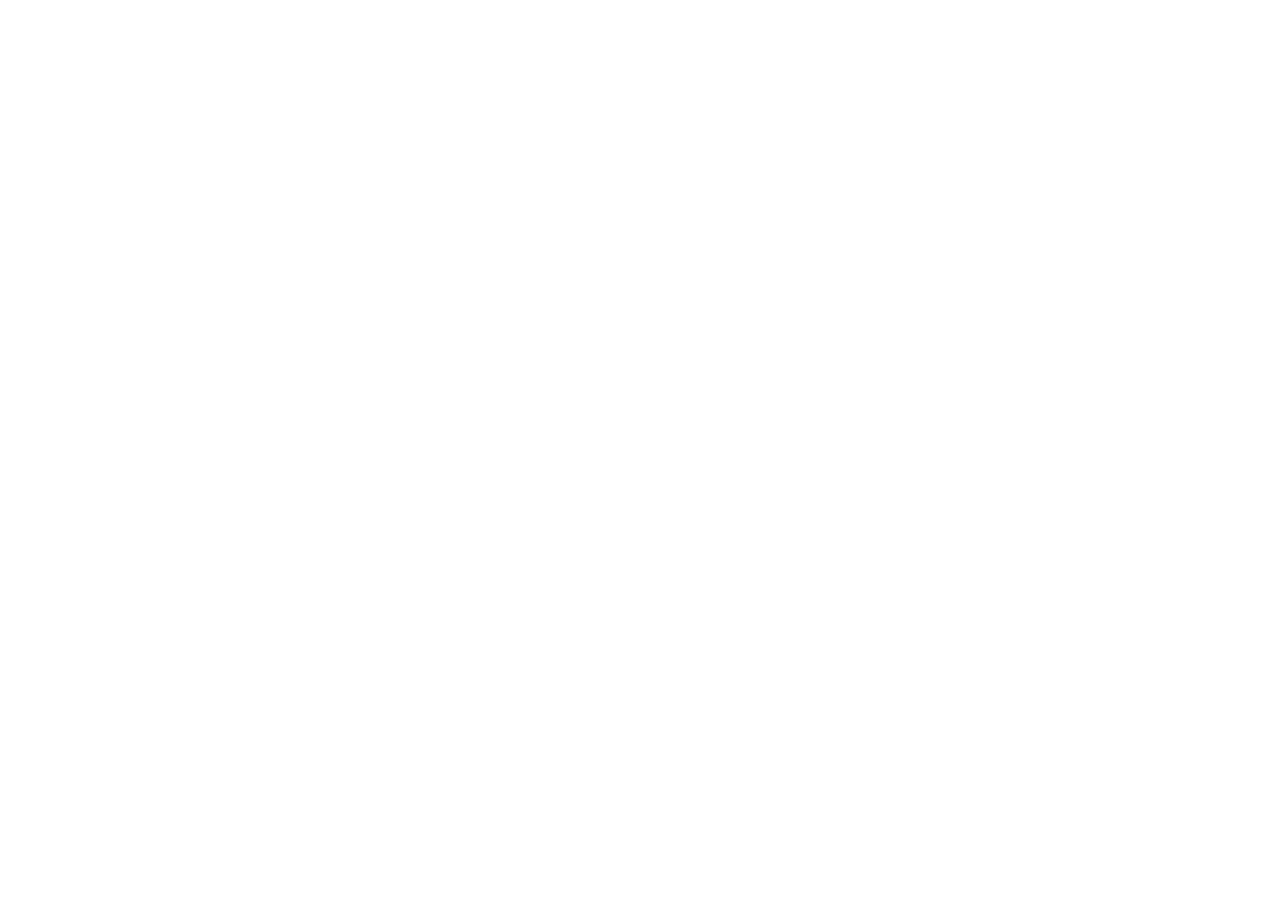
==== login.html @ 45074d13 "init project" ====
<!DOCTYPE html>
<html lang="en">
<head>
    <meta charset="UTF-8">
    <meta http-equiv="X-UA-Compatible" content="IE=edge">
    <meta name="viewport" content="width=device-width, initial-scale=1.0">
    <title>Document</title>
</head>
<body>
    
</body>
</html>
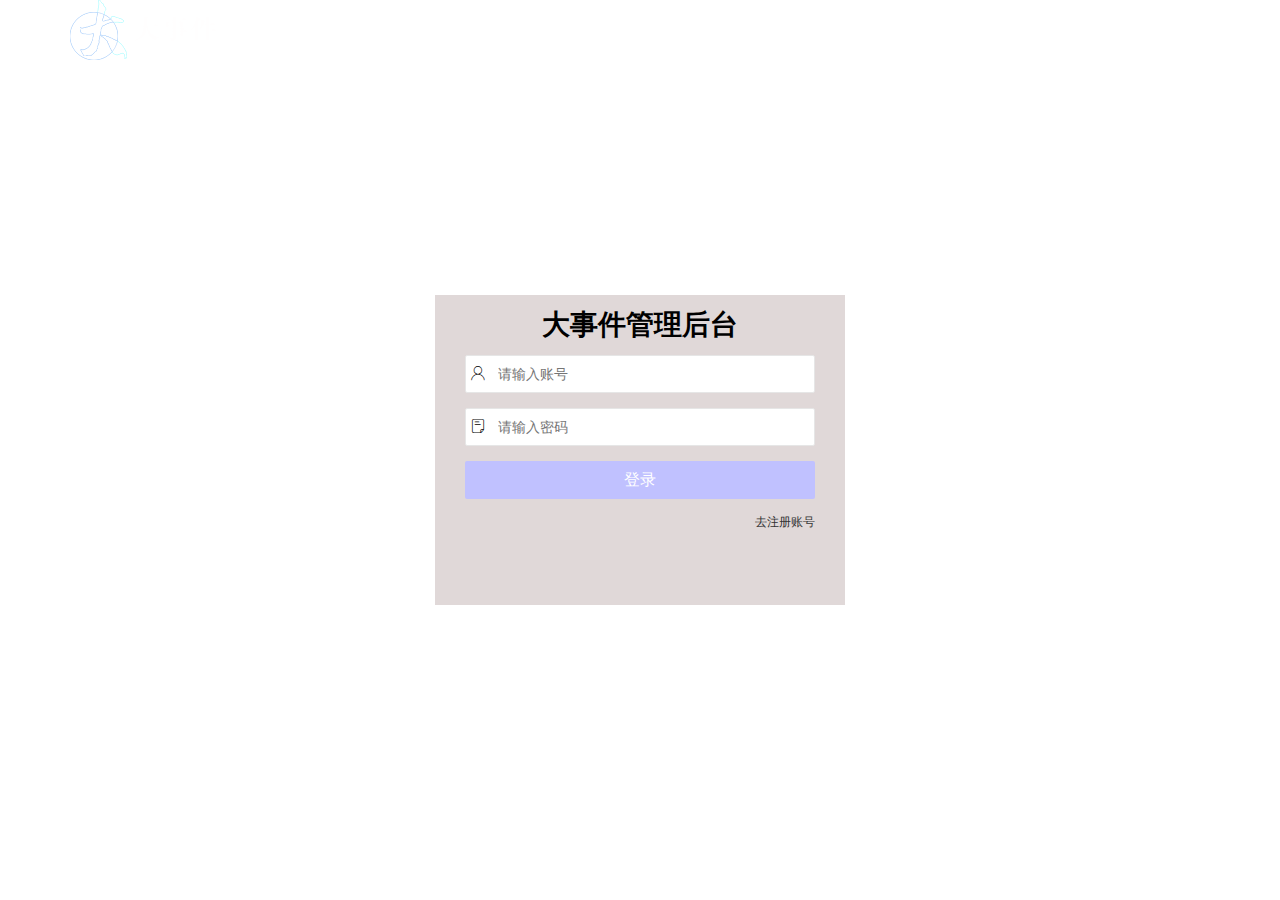
==== commit ed2428d7: "完成了登录和注册功能的开发" ====
--- a/login.html
+++ b/login.html
@@ -1,12 +1,93 @@
 <!DOCTYPE html>
 <html lang="en">
+
 <head>
     <meta charset="UTF-8">
     <meta http-equiv="X-UA-Compatible" content="IE=edge">
     <meta name="viewport" content="width=device-width, initial-scale=1.0">
-    <title>Document</title>
+    <title>登录页面</title>
+    <link rel="stylesheet" href="./assets/lib/layui/css/layui.css">
+    <link rel="stylesheet" href="./assets/css/login.css">
+    <link rel="stylesheet" href="./assets/fonts/iconfont.css">
 </head>
+
 <body>
-    
+    <!-- logo头部 -->
+    <div class="main">
+        <img src="./assets/images/logo.png" alt="">
+    </div>
+
+    <!-- 登录注册页面 -->
+    <div class="loginAndreg">
+        <div>
+            <h1 class="text_box">大事件管理后台</h1>
+        </div>
+        <!-- 登录的div -->
+        <div class="login_box">
+            <form class="layui-form" id="form_login">
+                <!-- 账号 -->
+                <div class="layui-form-item">
+                    
+                    <span class="iconfont icon-user"></span>
+                    <input type="text" name="username" lay-verify="required" autocomplete="off" placeholder="请输入账号"
+                        class="layui-input">
+                </div>
+                <!-- 密码 -->
+                <div class="layui-form-item">
+                    <span class="iconfont icon-16"></span>
+                    <input type="password" name="password" lay-verify="required|pwd" autocomplete="off" placeholder="请输入密码"
+                        class="layui-input">
+                </div>
+                <!-- 登录按钮 -->
+                <div class="layui-form-item">
+                    <button type="submit" class="layui-btn layui-btn-fluid" lay-submit="" lay-filter="demo1">登录</button>
+                </div>
+
+                <div class="layui-form-item links">
+                    <a href="#" id="link_reg">去注册账号</a>
+                </div>
+            </form>
+            
+        </div>
+        <!-- 注册的div -->
+        <div class="reg_box">
+            <form class="layui-form" id="form_reg">
+                <!-- 账号 -->
+                <div class="layui-form-item">
+                    <span class="iconfont icon-user"></span>
+                    <input type="text" name="username" lay-verify="required" autocomplete="off" placeholder="请输入账号"
+                        class="layui-input">
+                </div>
+                <!-- 密码 -->
+                <div class="layui-form-item">
+                    <span class="iconfont icon-16"></span>
+                    <input type="password" name="password" id="password" lay-verify="required|pwd" autocomplete="off" placeholder="请输入密码"
+                        class="layui-input">
+                        
+                </div>
+                <!-- 再次输入密码 -->
+                <div class="layui-form-item">
+                    <span class="iconfont icon-16"></span>
+                    <input type="password" name="repassword" lay-verify="required|pwd|repwd" autocomplete="off" placeholder="再次输入密码"
+                        class="layui-input">
+                </div>
+                <!-- 登录按钮 -->
+                <div class="layui-form-item">
+                    <button type="submit" class="layui-btn layui-btn-fluid" lay-submit="" lay-filter="demo1">注册账号</button>
+                </div>
+
+                <div class="layui-form-item links">
+                    <a href="#" id="link_login">去登录</a>
+                </div>
+            </form>
+            
+        </div>
+    </div>
+    <script src="./assets/lib/layui/layui.all.js"></script>
+    <script src="./assets/lib/jquery.js"></script>
+    <!-- 自己封装的baseAPI.js -->
+     <script src="./assets/js/baseAPI.js"></script>
+    <script src="./assets/js/login.js"></script>
 </body>
+
 </html>--- a/assets/lib/layui/css/layui.css
+++ b/assets/lib/layui/css/layui.css
@@ -0,0 +1,2 @@
+/** layui-v2.5.5 MIT License By https://www.layui.com */
+ .layui-inline,img{display:inline-block;vertical-align:middle}h1,h2,h3,h4,h5,h6{font-weight:400}.layui-edge,.layui-header,.layui-inline,.layui-main{position:relative}.layui-body,.layui-edge,.layui-elip{overflow:hidden}.layui-btn,.layui-edge,.layui-inline,img{vertical-align:middle}.layui-btn,.layui-disabled,.layui-icon,.layui-unselect{-moz-user-select:none;-webkit-user-select:none;-ms-user-select:none}.layui-elip,.layui-form-checkbox span,.layui-form-pane .layui-form-label{text-overflow:ellipsis;white-space:nowrap}.layui-breadcrumb,.layui-tree-btnGroup{visibility:hidden}blockquote,body,button,dd,div,dl,dt,form,h1,h2,h3,h4,h5,h6,input,li,ol,p,pre,td,textarea,th,ul{margin:0;padding:0;-webkit-tap-highlight-color:rgba(0,0,0,0)}a:active,a:hover{outline:0}img{border:none}li{list-style:none}table{border-collapse:collapse;border-spacing:0}h4,h5,h6{font-size:100%}button,input,optgroup,option,select,textarea{font-family:inherit;font-size:inherit;font-style:inherit;font-weight:inherit;outline:0}pre{white-space:pre-wrap;white-space:-moz-pre-wrap;white-space:-pre-wrap;white-space:-o-pre-wrap;word-wrap:break-word}body{line-height:24px;font:14px Helvetica Neue,Helvetica,PingFang SC,Tahoma,Arial,sans-serif}hr{height:1px;margin:10px 0;border:0;clear:both}a{color:#333;text-decoration:none}a:hover{color:#777}a cite{font-style:normal;*cursor:pointer}.layui-border-box,.layui-border-box *{box-sizing:border-box}.layui-box,.layui-box *{box-sizing:content-box}.layui-clear{clear:both;*zoom:1}.layui-clear:after{content:'\20';clear:both;*zoom:1;display:block;height:0}.layui-inline{*display:inline;*zoom:1}.layui-edge{display:inline-block;width:0;height:0;border-width:6px;border-style:dashed;border-color:transparent}.layui-edge-top{top:-4px;border-bottom-color:#999;border-bottom-style:solid}.layui-edge-right{border-left-color:#999;border-left-style:solid}.layui-edge-bottom{top:2px;border-top-color:#999;border-top-style:solid}.layui-edge-left{border-right-color:#999;border-right-style:solid}.layui-disabled,.layui-disabled:hover{color:#d2d2d2!important;cursor:not-allowed!important}.layui-circle{border-radius:100%}.layui-show{display:block!important}.layui-hide{display:none!important}@font-face{font-family:layui-icon;src:url(../font/iconfont.eot?v=250);src:url(../font/iconfont.eot?v=250#iefix) format('embedded-opentype'),url(../font/iconfont.woff2?v=250) format('woff2'),url(../font/iconfont.woff?v=250) format('woff'),url(../font/iconfont.ttf?v=250) format('truetype'),url(../font/iconfont.svg?v=250#layui-icon) format('svg')}.layui-icon{font-family:layui-icon!important;font-size:16px;font-style:normal;-webkit-font-smoothing:antialiased;-moz-osx-font-smoothing:grayscale}.layui-icon-reply-fill:before{content:"\e611"}.layui-icon-set-fill:before{content:"\e614"}.layui-icon-menu-fill:before{content:"\e60f"}.layui-icon-search:before{content:"\e615"}.layui-icon-share:before{content:"\e641"}.layui-icon-set-sm:before{content:"\e620"}.layui-icon-engine:before{content:"\e628"}.layui-icon-close:before{content:"\1006"}.layui-icon-close-fill:before{content:"\1007"}.layui-icon-chart-screen:before{content:"\e629"}.layui-icon-star:before{content:"\e600"}.layui-icon-circle-dot:before{content:"\e617"}.layui-icon-chat:before{content:"\e606"}.layui-icon-release:before{content:"\e609"}.layui-icon-list:before{content:"\e60a"}.layui-icon-chart:before{content:"\e62c"}.layui-icon-ok-circle:before{content:"\1005"}.layui-icon-layim-theme:before{content:"\e61b"}.layui-icon-table:before{content:"\e62d"}.layui-icon-right:before{content:"\e602"}.layui-icon-left:before{content:"\e603"}.layui-icon-cart-simple:before{content:"\e698"}.layui-icon-face-cry:before{content:"\e69c"}.layui-icon-face-smile:before{content:"\e6af"}.layui-icon-survey:before{content:"\e6b2"}.layui-icon-tree:before{content:"\e62e"}.layui-icon-upload-circle:before{content:"\e62f"}.layui-icon-add-circle:before{content:"\e61f"}.layui-icon-download-circle:before{content:"\e601"}.layui-icon-templeate-1:before{content:"\e630"}.layui-icon-util:before{content:"\e631"}.layui-icon-face-surprised:before{content:"\e664"}.layui-icon-edit:before{content:"\e642"}.layui-icon-speaker:before{content:"\e645"}.layui-icon-down:before{content:"\e61a"}.layui-icon-file:before{content:"\e621"}.layui-icon-layouts:before{content:"\e632"}.layui-icon-rate-half:before{content:"\e6c9"}.layui-icon-add-circle-fine:before{content:"\e608"}.layui-icon-prev-circle:before{content:"\e633"}.layui-icon-read:before{content:"\e705"}.layui-icon-404:before{content:"\e61c"}.layui-icon-carousel:before{content:"\e634"}.layui-icon-help:before{content:"\e607"}.layui-icon-code-circle:before{content:"\e635"}.layui-icon-water:before{content:"\e636"}.layui-icon-username:before{content:"\e66f"}.layui-icon-find-fill:before{content:"\e670"}.layui-icon-about:before{content:"\e60b"}.layui-icon-location:before{content:"\e715"}.layui-icon-up:before{content:"\e619"}.layui-icon-pause:before{content:"\e651"}.layui-icon-date:before{content:"\e637"}.layui-icon-layim-uploadfile:before{content:"\e61d"}.layui-icon-delete:before{content:"\e640"}.layui-icon-play:before{content:"\e652"}.layui-icon-top:before{content:"\e604"}.layui-icon-friends:before{content:"\e612"}.layui-icon-refresh-3:before{content:"\e9aa"}.layui-icon-ok:before{content:"\e605"}.layui-icon-layer:before{content:"\e638"}.layui-icon-face-smile-fine:before{content:"\e60c"}.layui-icon-dollar:before{content:"\e659"}.layui-icon-group:before{content:"\e613"}.layui-icon-layim-download:before{content:"\e61e"}.layui-icon-picture-fine:before{content:"\e60d"}.layui-icon-link:before{content:"\e64c"}.layui-icon-diamond:before{content:"\e735"}.layui-icon-log:before{content:"\e60e"}.layui-icon-rate-solid:before{content:"\e67a"}.layui-icon-fonts-del:before{content:"\e64f"}.layui-icon-unlink:before{content:"\e64d"}.layui-icon-fonts-clear:before{content:"\e639"}.layui-icon-triangle-r:before{content:"\e623"}.layui-icon-circle:before{content:"\e63f"}.layui-icon-radio:before{content:"\e643"}.layui-icon-align-center:before{content:"\e647"}.layui-icon-align-right:before{content:"\e648"}.layui-icon-align-left:before{content:"\e649"}.layui-icon-loading-1:before{content:"\e63e"}.layui-icon-return:before{content:"\e65c"}.layui-icon-fonts-strong:before{content:"\e62b"}.layui-icon-upload:before{content:"\e67c"}.layui-icon-dialogue:before{content:"\e63a"}.layui-icon-video:before{content:"\e6ed"}.layui-icon-headset:before{content:"\e6fc"}.layui-icon-cellphone-fine:before{content:"\e63b"}.layui-icon-add-1:before{content:"\e654"}.layui-icon-face-smile-b:before{content:"\e650"}.layui-icon-fonts-html:before{content:"\e64b"}.layui-icon-form:before{content:"\e63c"}.layui-icon-cart:before{content:"\e657"}.layui-icon-camera-fill:before{content:"\e65d"}.layui-icon-tabs:before{content:"\e62a"}.layui-icon-fonts-code:before{content:"\e64e"}.layui-icon-fire:before{content:"\e756"}.layui-icon-set:before{content:"\e716"}.layui-icon-fonts-u:before{content:"\e646"}.layui-icon-triangle-d:before{content:"\e625"}.layui-icon-tips:before{content:"\e702"}.layui-icon-picture:before{content:"\e64a"}.layui-icon-more-vertical:before{content:"\e671"}.layui-icon-flag:before{content:"\e66c"}.layui-icon-loading:before{content:"\e63d"}.layui-icon-fonts-i:before{content:"\e644"}.layui-icon-refresh-1:before{content:"\e666"}.layui-icon-rmb:before{content:"\e65e"}.layui-icon-home:before{content:"\e68e"}.layui-icon-user:before{content:"\e770"}.layui-icon-notice:before{content:"\e667"}.layui-icon-login-weibo:before{content:"\e675"}.layui-icon-voice:before{content:"\e688"}.layui-icon-upload-drag:before{content:"\e681"}.layui-icon-login-qq:before{content:"\e676"}.layui-icon-snowflake:before{content:"\e6b1"}.layui-icon-file-b:before{content:"\e655"}.layui-icon-template:before{content:"\e663"}.layui-icon-auz:before{content:"\e672"}.layui-icon-console:before{content:"\e665"}.layui-icon-app:before{content:"\e653"}.layui-icon-prev:before{content:"\e65a"}.layui-icon-website:before{content:"\e7ae"}.layui-icon-next:before{content:"\e65b"}.layui-icon-component:before{content:"\e857"}.layui-icon-more:before{content:"\e65f"}.layui-icon-login-wechat:before{content:"\e677"}.layui-icon-shrink-right:before{content:"\e668"}.layui-icon-spread-left:before{content:"\e66b"}.layui-icon-camera:before{content:"\e660"}.layui-icon-note:before{content:"\e66e"}.layui-icon-refresh:before{content:"\e669"}.layui-icon-female:before{content:"\e661"}.layui-icon-male:before{content:"\e662"}.layui-icon-password:before{content:"\e673"}.layui-icon-senior:before{content:"\e674"}.layui-icon-theme:before{content:"\e66a"}.layui-icon-tread:before{content:"\e6c5"}.layui-icon-praise:before{content:"\e6c6"}.layui-icon-star-fill:before{content:"\e658"}.layui-icon-rate:before{content:"\e67b"}.layui-icon-template-1:before{content:"\e656"}.layui-icon-vercode:before{content:"\e679"}.layui-icon-cellphone:before{content:"\e678"}.layui-icon-screen-full:before{content:"\e622"}.layui-icon-screen-restore:before{content:"\e758"}.layui-icon-cols:before{content:"\e610"}.layui-icon-export:before{content:"\e67d"}.layui-icon-print:before{content:"\e66d"}.layui-icon-slider:before{content:"\e714"}.layui-icon-addition:before{content:"\e624"}.layui-icon-subtraction:before{content:"\e67e"}.layui-icon-service:before{content:"\e626"}.layui-icon-transfer:before{content:"\e691"}.layui-main{width:1140px;margin:0 auto}.layui-header{z-index:1000;height:60px}.layui-header a:hover{transition:all .5s;-webkit-transition:all .5s}.layui-side{position:fixed;left:0;top:0;bottom:0;z-index:999;width:200px;overflow-x:hidden}.layui-side-scroll{position:relative;width:220px;height:100%;overflow-x:hidden}.layui-body{position:absolute;left:200px;right:0;top:0;bottom:0;z-index:998;width:auto;overflow-y:auto;box-sizing:border-box}.layui-layout-body{overflow:hidden}.layui-layout-admin .layui-header{background-color:#23262E}.layui-layout-admin .layui-side{top:60px;width:200px;overflow-x:hidden}.layui-layout-admin .layui-body{position:fixed;top:60px;bottom:44px}.layui-layout-admin .layui-main{width:auto;margin:0 15px}.layui-layout-admin .layui-footer{position:fixed;left:200px;right:0;bottom:0;height:44px;line-height:44px;padding:0 15px;background-color:#eee}.layui-layout-admin .layui-logo{position:absolute;left:0;top:0;width:200px;height:100%;line-height:60px;text-align:center;color:#009688;font-size:16px}.layui-layout-admin .layui-header .layui-nav{background:0 0}.layui-layout-left{position:absolute!important;left:200px;top:0}.layui-layout-right{position:absolute!important;right:0;top:0}.layui-container{position:relative;margin:0 auto;padding:0 15px;box-sizing:border-box}.layui-fluid{position:relative;margin:0 auto;padding:0 15px}.layui-row:after,.layui-row:before{content:'';display:block;clear:both}.layui-col-lg1,.layui-col-lg10,.layui-col-lg11,.layui-col-lg12,.layui-col-lg2,.layui-col-lg3,.layui-col-lg4,.layui-col-lg5,.layui-col-lg6,.layui-col-lg7,.layui-col-lg8,.layui-col-lg9,.layui-col-md1,.layui-col-md10,.layui-col-md11,.layui-col-md12,.layui-col-md2,.layui-col-md3,.layui-col-md4,.layui-col-md5,.layui-col-md6,.layui-col-md7,.layui-col-md8,.layui-col-md9,.layui-col-sm1,.layui-col-sm10,.layui-col-sm11,.layui-col-sm12,.layui-col-sm2,.layui-col-sm3,.layui-col-sm4,.layui-col-sm5,.layui-col-sm6,.layui-col-sm7,.layui-col-sm8,.layui-col-sm9,.layui-col-xs1,.layui-col-xs10,.layui-col-xs11,.layui-col-xs12,.layui-col-xs2,.layui-col-xs3,.layui-col-xs4,.layui-col-xs5,.layui-col-xs6,.layui-col-xs7,.layui-col-xs8,.layui-col-xs9{position:relative;display:block;box-sizing:border-box}.layui-col-xs1,.layui-col-xs10,.layui-col-xs11,.layui-col-xs12,.layui-col-xs2,.layui-col-xs3,.layui-col-xs4,.layui-col-xs5,.layui-col-xs6,.layui-col-xs7,.layui-col-xs8,.layui-col-xs9{float:left}.layui-col-xs1{width:8.33333333%}.layui-col-xs2{width:16.66666667%}.layui-col-xs3{width:25%}.layui-col-xs4{width:33.33333333%}.layui-col-xs5{width:41.66666667%}.layui-col-xs6{width:50%}.layui-col-xs7{width:58.33333333%}.layui-col-xs8{width:66.66666667%}.layui-col-xs9{width:75%}.layui-col-xs10{width:83.33333333%}.layui-col-xs11{width:91.66666667%}.layui-col-xs12{width:100%}.layui-col-xs-offset1{margin-left:8.33333333%}.layui-col-xs-offset2{margin-left:16.66666667%}.layui-col-xs-offset3{margin-left:25%}.layui-col-xs-offset4{margin-left:33.33333333%}.layui-col-xs-offset5{margin-left:41.66666667%}.layui-col-xs-offset6{margin-left:50%}.layui-col-xs-offset7{margin-left:58.33333333%}.layui-col-xs-offset8{margin-left:66.66666667%}.layui-col-xs-offset9{margin-left:75%}.layui-col-xs-offset10{margin-left:83.33333333%}.layui-col-xs-offset11{margin-left:91.66666667%}.layui-col-xs-offset12{margin-left:100%}@media screen and (max-width:768px){.layui-hide-xs{display:none!important}.layui-show-xs-block{display:block!important}.layui-show-xs-inline{display:inline!important}.layui-show-xs-inline-block{display:inline-block!important}}@media screen and (min-width:768px){.layui-container{width:750px}.layui-hide-sm{display:none!important}.layui-show-sm-block{display:block!important}.layui-show-sm-inline{display:inline!important}.layui-show-sm-inline-block{display:inline-block!important}.layui-col-sm1,.layui-col-sm10,.layui-col-sm11,.layui-col-sm12,.layui-col-sm2,.layui-col-sm3,.layui-col-sm4,.layui-col-sm5,.layui-col-sm6,.layui-col-sm7,.layui-col-sm8,.layui-col-sm9{float:left}.layui-col-sm1{width:8.33333333%}.layui-col-sm2{width:16.66666667%}.layui-col-sm3{width:25%}.layui-col-sm4{width:33.33333333%}.layui-col-sm5{width:41.66666667%}.layui-col-sm6{width:50%}.layui-col-sm7{width:58.33333333%}.layui-col-sm8{width:66.66666667%}.layui-col-sm9{width:75%}.layui-col-sm10{width:83.33333333%}.layui-col-sm11{width:91.66666667%}.layui-col-sm12{width:100%}.layui-col-sm-offset1{margin-left:8.33333333%}.layui-col-sm-offset2{margin-left:16.66666667%}.layui-col-sm-offset3{margin-left:25%}.layui-col-sm-offset4{margin-left:33.33333333%}.layui-col-sm-offset5{margin-left:41.66666667%}.layui-col-sm-offset6{margin-left:50%}.layui-col-sm-offset7{margin-left:58.33333333%}.layui-col-sm-offset8{margin-left:66.66666667%}.layui-col-sm-offset9{margin-left:75%}.layui-col-sm-offset10{margin-left:83.33333333%}.layui-col-sm-offset11{margin-left:91.66666667%}.layui-col-sm-offset12{margin-left:100%}}@media screen and (min-width:992px){.layui-container{width:970px}.layui-hide-md{display:none!important}.layui-show-md-block{display:block!important}.layui-show-md-inline{display:inline!important}.layui-show-md-inline-block{display:inline-block!important}.layui-col-md1,.layui-col-md10,.layui-col-md11,.layui-col-md12,.layui-col-md2,.layui-col-md3,.layui-col-md4,.layui-col-md5,.layui-col-md6,.layui-col-md7,.layui-col-md8,.layui-col-md9{float:left}.layui-col-md1{width:8.33333333%}.layui-col-md2{width:16.66666667%}.layui-col-md3{width:25%}.layui-col-md4{width:33.33333333%}.layui-col-md5{width:41.66666667%}.layui-col-md6{width:50%}.layui-col-md7{width:58.33333333%}.layui-col-md8{width:66.66666667%}.layui-col-md9{width:75%}.layui-col-md10{width:83.33333333%}.layui-col-md11{width:91.66666667%}.layui-col-md12{width:100%}.layui-col-md-offset1{margin-left:8.33333333%}.layui-col-md-offset2{margin-left:16.66666667%}.layui-col-md-offset3{margin-left:25%}.layui-col-md-offset4{margin-left:33.33333333%}.layui-col-md-offset5{margin-left:41.66666667%}.layui-col-md-offset6{margin-left:50%}.layui-col-md-offset7{margin-left:58.33333333%}.layui-col-md-offset8{margin-left:66.66666667%}.layui-col-md-offset9{margin-left:75%}.layui-col-md-offset10{margin-left:83.33333333%}.layui-col-md-offset11{margin-left:91.66666667%}.layui-col-md-offset12{margin-left:100%}}@media screen and (min-width:1200px){.layui-container{width:1170px}.layui-hide-lg{display:none!important}.layui-show-lg-block{display:block!important}.layui-show-lg-inline{display:inline!important}.layui-show-lg-inline-block{display:inline-block!important}.layui-col-lg1,.layui-col-lg10,.layui-col-lg11,.layui-col-lg12,.layui-col-lg2,.layui-col-lg3,.layui-col-lg4,.layui-col-lg5,.layui-col-lg6,.layui-col-lg7,.layui-col-lg8,.layui-col-lg9{float:left}.layui-col-lg1{width:8.33333333%}.layui-col-lg2{width:16.66666667%}.layui-col-lg3{width:25%}.layui-col-lg4{width:33.33333333%}.layui-col-lg5{width:41.66666667%}.layui-col-lg6{width:50%}.layui-col-lg7{width:58.33333333%}.layui-col-lg8{width:66.66666667%}.layui-col-lg9{width:75%}.layui-col-lg10{width:83.33333333%}.layui-col-lg11{width:91.66666667%}.layui-col-lg12{width:100%}.layui-col-lg-offset1{margin-left:8.33333333%}.layui-col-lg-offset2{margin-left:16.66666667%}.layui-col-lg-offset3{margin-left:25%}.layui-col-lg-offset4{margin-left:33.33333333%}.layui-col-lg-offset5{margin-left:41.66666667%}.layui-col-lg-offset6{margin-left:50%}.layui-col-lg-offset7{margin-left:58.33333333%}.layui-col-lg-offset8{margin-left:66.66666667%}.layui-col-lg-offset9{margin-left:75%}.layui-col-lg-offset10{margin-left:83.33333333%}.layui-col-lg-offset11{margin-left:91.66666667%}.layui-col-lg-offset12{margin-left:100%}}.layui-col-space1{margin:-.5px}.layui-col-space1>*{padding:.5px}.layui-col-space3{margin:-1.5px}.layui-col-space3>*{padding:1.5px}.layui-col-space5{margin:-2.5px}.layui-col-space5>*{padding:2.5px}.layui-col-space8{margin:-3.5px}.layui-col-space8>*{padding:3.5px}.layui-col-space10{margin:-5px}.layui-col-space10>*{padding:5px}.layui-col-space12{margin:-6px}.layui-col-space12>*{padding:6px}.layui-col-space15{margin:-7.5px}.layui-col-space15>*{padding:7.5px}.layui-col-space18{margin:-9px}.layui-col-space18>*{padding:9px}.layui-col-space20{margin:-10px}.layui-col-space20>*{padding:10px}.layui-col-space22{margin:-11px}.layui-col-space22>*{padding:11px}.layui-col-space25{margin:-12.5px}.layui-col-space25>*{padding:12.5px}.layui-col-space30{margin:-15px}.layui-col-space30>*{padding:15px}.layui-btn,.layui-input,.layui-select,.layui-textarea,.layui-upload-button{outline:0;-webkit-appearance:none;transition:all .3s;-webkit-transition:all .3s;box-sizing:border-box}.layui-elem-quote{margin-bottom:10px;padding:15px;line-height:22px;border-left:5px solid #009688;border-radius:0 2px 2px 0;background-color:#f2f2f2}.layui-quote-nm{border-style:solid;border-width:1px 1px 1px 5px;background:0 0}.layui-elem-field{margin-bottom:10px;padding:0;border-width:1px;border-style:solid}.layui-elem-field legend{margin-left:20px;padding:0 10px;font-size:20px;font-weight:300}.layui-field-title{margin:10px 0 20px;border-width:1px 0 0}.layui-field-box{padding:10px 15px}.layui-field-title .layui-field-box{padding:10px 0}.layui-progress{position:relative;height:6px;border-radius:20px;background-color:#e2e2e2}.layui-progress-bar{position:absolute;left:0;top:0;width:0;max-width:100%;height:6px;border-radius:20px;text-align:right;background-color:#5FB878;transition:all .3s;-webkit-transition:all .3s}.layui-progress-big,.layui-progress-big .layui-progress-bar{height:18px;line-height:18px}.layui-progress-text{position:relative;top:-20px;line-height:18px;font-size:12px;color:#666}.layui-progress-big .layui-progress-text{position:static;padding:0 10px;color:#fff}.layui-collapse{border-width:1px;border-style:solid;border-radius:2px}.layui-colla-content,.layui-colla-item{border-top-width:1px;border-top-style:solid}.layui-colla-item:first-child{border-top:none}.layui-colla-title{position:relative;height:42px;line-height:42px;padding:0 15px 0 35px;color:#333;background-color:#f2f2f2;cursor:pointer;font-size:14px;overflow:hidden}.layui-colla-content{display:none;padding:10px 15px;line-height:22px;color:#666}.layui-colla-icon{position:absolute;left:15px;top:0;font-size:14px}.layui-card{margin-bottom:15px;border-radius:2px;background-color:#fff;box-shadow:0 1px 2px 0 rgba(0,0,0,.05)}.layui-card:last-child{margin-bottom:0}.layui-card-header{position:relative;height:42px;line-height:42px;padding:0 15px;border-bottom:1px solid #f6f6f6;color:#333;border-radius:2px 2px 0 0;font-size:14px}.layui-bg-black,.layui-bg-blue,.layui-bg-cyan,.layui-bg-green,.layui-bg-orange,.layui-bg-red{color:#fff!important}.layui-card-body{position:relative;padding:10px 15px;line-height:24px}.layui-card-body[pad15]{padding:15px}.layui-card-body[pad20]{padding:20px}.layui-card-body .layui-table{margin:5px 0}.layui-card .layui-tab{margin:0}.layui-panel-window{position:relative;padding:15px;border-radius:0;border-top:5px solid #E6E6E6;background-color:#fff}.layui-auxiliar-moving{position:fixed;left:0;right:0;top:0;bottom:0;width:100%;height:100%;background:0 0;z-index:9999999999}.layui-form-label,.layui-form-mid,.layui-form-select,.layui-input-block,.layui-input-inline,.layui-textarea{position:relative}.layui-bg-red{background-color:#FF5722!important}.layui-bg-orange{background-color:#FFB800!important}.layui-bg-green{background-color:#009688!important}.layui-bg-cyan{background-color:#2F4056!important}.layui-bg-blue{background-color:#1E9FFF!important}.layui-bg-black{background-color:#393D49!important}.layui-bg-gray{background-color:#eee!important;color:#666!important}.layui-badge-rim,.layui-colla-content,.layui-colla-item,.layui-collapse,.layui-elem-field,.layui-form-pane .layui-form-item[pane],.layui-form-pane .layui-form-label,.layui-input,.layui-layedit,.layui-layedit-tool,.layui-quote-nm,.layui-select,.layui-tab-bar,.layui-tab-card,.layui-tab-title,.layui-tab-title .layui-this:after,.layui-textarea{border-color:#e6e6e6}.layui-timeline-item:before,hr{background-color:#e6e6e6}.layui-text{line-height:22px;font-size:14px;color:#666}.layui-text h1,.layui-text h2,.layui-text h3{font-weight:500;color:#333}.layui-text h1{font-size:30px}.layui-text h2{font-size:24px}.layui-text h3{font-size:18px}.layui-text a:not(.layui-btn){color:#01AAED}.layui-text a:not(.layui-btn):hover{text-decoration:underline}.layui-text ul{padding:5px 0 5px 15px}.layui-text ul li{margin-top:5px;list-style-type:disc}.layui-text em,.layui-word-aux{color:#999!important;padding:0 5px!important}.layui-btn{display:inline-block;height:38px;line-height:38px;padding:0 18px;background-color:#009688;color:#fff;white-space:nowrap;text-align:center;font-size:14px;border:none;border-radius:2px;cursor:pointer}.layui-btn:hover{opacity:.8;filter:alpha(opacity=80);color:#fff}.layui-btn:active{opacity:1;filter:alpha(opacity=100)}.layui-btn+.layui-btn{margin-left:10px}.layui-btn-container{font-size:0}.layui-btn-container .layui-btn{margin-right:10px;margin-bottom:10px}.layui-btn-container .layui-btn+.layui-btn{margin-left:0}.layui-table .layui-btn-container .layui-btn{margin-bottom:9px}.layui-btn-radius{border-radius:100px}.layui-btn .layui-icon{margin-right:3px;font-size:18px;vertical-align:bottom;vertical-align:middle\9}.layui-btn-primary{border:1px solid #C9C9C9;background-color:#fff;color:#555}.layui-btn-primary:hover{border-color:#009688;color:#333}.layui-btn-normal{background-color:#1E9FFF}.layui-btn-warm{background-color:#FFB800}.layui-btn-danger{background-color:#FF5722}.layui-btn-checked{background-color:#5FB878}.layui-btn-disabled,.layui-btn-disabled:active,.layui-btn-disabled:hover{border:1px solid #e6e6e6;background-color:#FBFBFB;color:#C9C9C9;cursor:not-allowed;opacity:1}.layui-btn-lg{height:44px;line-height:44px;padding:0 25px;font-size:16px}.layui-btn-sm{height:30px;line-height:30px;padding:0 10px;font-size:12px}.layui-btn-sm i{font-size:16px!important}.layui-btn-xs{height:22px;line-height:22px;padding:0 5px;font-size:12px}.layui-btn-xs i{font-size:14px!important}.layui-btn-group{display:inline-block;vertical-align:middle;font-size:0}.layui-btn-group .layui-btn{margin-left:0!important;margin-right:0!important;border-left:1px solid rgba(255,255,255,.5);border-radius:0}.layui-btn-group .layui-btn-primary{border-left:none}.layui-btn-group .layui-btn-primary:hover{border-color:#C9C9C9;color:#009688}.layui-btn-group .layui-btn:first-child{border-left:none;border-radius:2px 0 0 2px}.layui-btn-group .layui-btn-primary:first-child{border-left:1px solid #c9c9c9}.layui-btn-group .layui-btn:last-child{border-radius:0 2px 2px 0}.layui-btn-group .layui-btn+.layui-btn{margin-left:0}.layui-btn-group+.layui-btn-group{margin-left:10px}.layui-btn-fluid{width:100%}.layui-input,.layui-select,.layui-textarea{height:38px;line-height:1.3;line-height:38px\9;border-width:1px;border-style:solid;background-color:#fff;border-radius:2px}.layui-input::-webkit-input-placeholder,.layui-select::-webkit-input-placeholder,.layui-textarea::-webkit-input-placeholder{line-height:1.3}.layui-input,.layui-textarea{display:block;width:100%;padding-left:10px}.layui-input:hover,.layui-textarea:hover{border-color:#D2D2D2!important}.layui-input:focus,.layui-textarea:focus{border-color:#C9C9C9!important}.layui-textarea{min-height:100px;height:auto;line-height:20px;padding:6px 10px;resize:vertical}.layui-select{padding:0 10px}.layui-form input[type=checkbox],.layui-form input[type=radio],.layui-form select{display:none}.layui-form [lay-ignore]{display:initial}.layui-form-item{margin-bottom:15px;clear:both;*zoom:1}.layui-form-item:after{content:'\20';clear:both;*zoom:1;display:block;height:0}.layui-form-label{float:left;display:block;padding:9px 15px;width:80px;font-weight:400;line-height:20px;text-align:right}.layui-form-label-col{display:block;float:none;padding:9px 0;line-height:20px;text-align:left}.layui-form-item .layui-inline{margin-bottom:5px;margin-right:10px}.layui-input-block{margin-left:110px;min-height:36px}.layui-input-inline{display:inline-block;vertical-align:middle}.layui-form-item .layui-input-inline{float:left;width:190px;margin-right:10px}.layui-form-text .layui-input-inline{width:auto}.layui-form-mid{float:left;display:block;padding:9px 0!important;line-height:20px;margin-right:10px}.layui-form-danger+.layui-form-select .layui-input,.layui-form-danger:focus{border-color:#FF5722!important}.layui-form-select .layui-input{padding-right:30px;cursor:pointer}.layui-form-select .layui-edge{position:absolute;right:10px;top:50%;margin-top:-3px;cursor:pointer;border-width:6px;border-top-color:#c2c2c2;border-top-style:solid;transition:all .3s;-webkit-transition:all .3s}.layui-form-select dl{display:none;position:absolute;left:0;top:42px;padding:5px 0;z-index:899;min-width:100%;border:1px solid #d2d2d2;max-height:300px;overflow-y:auto;background-color:#fff;border-radius:2px;box-shadow:0 2px 4px rgba(0,0,0,.12);box-sizing:border-box}.layui-form-select dl dd,.layui-form-select dl dt{padding:0 10px;line-height:36px;white-space:nowrap;overflow:hidden;text-overflow:ellipsis}.layui-form-select dl dt{font-size:12px;color:#999}.layui-form-select dl dd{cursor:pointer}.layui-form-select dl dd:hover{background-color:#f2f2f2;-webkit-transition:.5s all;transition:.5s all}.layui-form-select .layui-select-group dd{padding-left:20px}.layui-form-select dl dd.layui-select-tips{padding-left:10px!important;color:#999}.layui-form-select dl dd.layui-this{background-color:#5FB878;color:#fff}.layui-form-checkbox,.layui-form-select dl dd.layui-disabled{background-color:#fff}.layui-form-selected dl{display:block}.layui-form-checkbox,.layui-form-checkbox *,.layui-form-switch{display:inline-block;vertical-align:middle}.layui-form-selected .layui-edge{margin-top:-9px;-webkit-transform:rotate(180deg);transform:rotate(180deg);margin-top:-3px\9}:root .layui-form-selected .layui-edge{margin-top:-9px\0/IE9}.layui-form-selectup dl{top:auto;bottom:42px}.layui-select-none{margin:5px 0;text-align:center;color:#999}.layui-select-disabled .layui-disabled{border-color:#eee!important}.layui-select-disabled .layui-edge{border-top-color:#d2d2d2}.layui-form-checkbox{position:relative;height:30px;line-height:30px;margin-right:10px;padding-right:30px;cursor:pointer;font-size:0;-webkit-transition:.1s linear;transition:.1s linear;box-sizing:border-box}.layui-form-checkbox span{padding:0 10px;height:100%;font-size:14px;border-radius:2px 0 0 2px;background-color:#d2d2d2;color:#fff;overflow:hidden}.layui-form-checkbox:hover span{background-color:#c2c2c2}.layui-form-checkbox i{position:absolute;right:0;top:0;width:30px;height:28px;border:1px solid #d2d2d2;border-left:none;border-radius:0 2px 2px 0;color:#fff;font-size:20px;text-align:center}.layui-form-checkbox:hover i{border-color:#c2c2c2;color:#c2c2c2}.layui-form-checked,.layui-form-checked:hover{border-color:#5FB878}.layui-form-checked span,.layui-form-checked:hover span{background-color:#5FB878}.layui-form-checked i,.layui-form-checked:hover i{color:#5FB878}.layui-form-item .layui-form-checkbox{margin-top:4px}.layui-form-checkbox[lay-skin=primary]{height:auto!important;line-height:normal!important;min-width:18px;min-height:18px;border:none!important;margin-right:0;padding-left:28px;padding-right:0;background:0 0}.layui-form-checkbox[lay-skin=primary] span{padding-left:0;padding-right:15px;line-height:18px;background:0 0;color:#666}.layui-form-checkbox[lay-skin=primary] i{right:auto;left:0;width:16px;height:16px;line-height:16px;border:1px solid #d2d2d2;font-size:12px;border-radius:2px;background-color:#fff;-webkit-transition:.1s linear;transition:.1s linear}.layui-form-checkbox[lay-skin=primary]:hover i{border-color:#5FB878;color:#fff}.layui-form-checked[lay-skin=primary] i{border-color:#5FB878!important;background-color:#5FB878;color:#fff}.layui-checkbox-disbaled[lay-skin=primary] span{background:0 0!important;color:#c2c2c2}.layui-checkbox-disbaled[lay-skin=primary]:hover i{border-color:#d2d2d2}.layui-form-item .layui-form-checkbox[lay-skin=primary]{margin-top:10px}.layui-form-switch{position:relative;height:22px;line-height:22px;min-width:35px;padding:0 5px;margin-top:8px;border:1px solid #d2d2d2;border-radius:20px;cursor:pointer;background-color:#fff;-webkit-transition:.1s linear;transition:.1s linear}.layui-form-switch i{position:absolute;left:5px;top:3px;width:16px;height:16px;border-radius:20px;background-color:#d2d2d2;-webkit-transition:.1s linear;transition:.1s linear}.layui-form-switch em{position:relative;top:0;width:25px;margin-left:21px;padding:0!important;text-align:center!important;color:#999!important;font-style:normal!important;font-size:12px}.layui-form-onswitch{border-color:#5FB878;background-color:#5FB878}.layui-checkbox-disbaled,.layui-checkbox-disbaled i{border-color:#e2e2e2!important}.layui-form-onswitch i{left:100%;margin-left:-21px;background-color:#fff}.layui-form-onswitch em{margin-left:5px;margin-right:21px;color:#fff!important}.layui-checkbox-disbaled span{background-color:#e2e2e2!important}.layui-checkbox-disbaled:hover i{color:#fff!important}[lay-radio]{display:none}.layui-form-radio,.layui-form-radio *{display:inline-block;vertical-align:middle}.layui-form-radio{line-height:28px;margin:6px 10px 0 0;padding-right:10px;cursor:pointer;font-size:0}.layui-form-radio *{font-size:14px}.layui-form-radio>i{margin-right:8px;font-size:22px;color:#c2c2c2}.layui-form-radio>i:hover,.layui-form-radioed>i{color:#5FB878}.layui-radio-disbaled>i{color:#e2e2e2!important}.layui-form-pane .layui-form-label{width:110px;padding:8px 15px;height:38px;line-height:20px;border-width:1px;border-style:solid;border-radius:2px 0 0 2px;text-align:center;background-color:#FBFBFB;overflow:hidden;box-sizing:border-box}.layui-form-pane .layui-input-inline{margin-left:-1px}.layui-form-pane .layui-input-block{margin-left:110px;left:-1px}.layui-form-pane .layui-input{border-radius:0 2px 2px 0}.layui-form-pane .layui-form-text .layui-form-label{float:none;width:100%;border-radius:2px;box-sizing:border-box;text-align:left}.layui-form-pane .layui-form-text .layui-input-inline{display:block;margin:0;top:-1px;clear:both}.layui-form-pane .layui-form-text .layui-input-block{margin:0;left:0;top:-1px}.layui-form-pane .layui-form-text .layui-textarea{min-height:100px;border-radius:0 0 2px 2px}.layui-form-pane .layui-form-checkbox{margin:4px 0 4px 10px}.layui-form-pane .layui-form-radio,.layui-form-pane .layui-form-switch{margin-top:6px;margin-left:10px}.layui-form-pane .layui-form-item[pane]{position:relative;border-width:1px;border-style:solid}.layui-form-pane .layui-form-item[pane] .layui-form-label{position:absolute;left:0;top:0;height:100%;border-width:0 1px 0 0}.layui-form-pane .layui-form-item[pane] .layui-input-inline{margin-left:110px}@media screen and (max-width:450px){.layui-form-item .layui-form-label{text-overflow:ellipsis;overflow:hidden;white-space:nowrap}.layui-form-item .layui-inline{display:block;margin-right:0;margin-bottom:20px;clear:both}.layui-form-item .layui-inline:after{content:'\20';clear:both;display:block;height:0}.layui-form-item .layui-input-inline{display:block;float:none;left:-3px;width:auto;margin:0 0 10px 112px}.layui-form-item .layui-input-inline+.layui-form-mid{margin-left:110px;top:-5px;padding:0}.layui-form-item .layui-form-checkbox{margin-right:5px;margin-bottom:5px}}.layui-layedit{border-width:1px;border-style:solid;border-radius:2px}.layui-layedit-tool{padding:3px 5px;border-bottom-width:1px;border-bottom-style:solid;font-size:0}.layedit-tool-fixed{position:fixed;top:0;border-top:1px solid #e2e2e2}.layui-layedit-tool .layedit-tool-mid,.layui-layedit-tool .layui-icon{display:inline-block;vertical-align:middle;text-align:center;font-size:14px}.layui-layedit-tool .layui-icon{position:relative;width:32px;height:30px;line-height:30px;margin:3px 5px;color:#777;cursor:pointer;border-radius:2px}.layui-layedit-tool .layui-icon:hover{color:#393D49}.layui-layedit-tool .layui-icon:active{color:#000}.layui-layedit-tool .layedit-tool-active{background-color:#e2e2e2;color:#000}.layui-layedit-tool .layui-disabled,.layui-layedit-tool .layui-disabled:hover{color:#d2d2d2;cursor:not-allowed}.layui-layedit-tool .layedit-tool-mid{width:1px;height:18px;margin:0 10px;background-color:#d2d2d2}.layedit-tool-html{width:50px!important;font-size:30px!important}.layedit-tool-b,.layedit-tool-code,.layedit-tool-help{font-size:16px!important}.layedit-tool-d,.layedit-tool-face,.layedit-tool-image,.layedit-tool-unlink{font-size:18px!important}.layedit-tool-image input{position:absolute;font-size:0;left:0;top:0;width:100%;height:100%;opacity:.01;filter:Alpha(opacity=1);cursor:pointer}.layui-layedit-iframe iframe{display:block;width:100%}#LAY_layedit_code{overflow:hidden}.layui-laypage{display:inline-block;*display:inline;*zoom:1;vertical-align:middle;margin:10px 0;font-size:0}.layui-laypage>a:first-child,.layui-laypage>a:first-child em{border-radius:2px 0 0 2px}.layui-laypage>a:last-child,.layui-laypage>a:last-child em{border-radius:0 2px 2px 0}.layui-laypage>:first-child{margin-left:0!important}.layui-laypage>:last-child{margin-right:0!important}.layui-laypage a,.layui-laypage button,.layui-laypage input,.layui-laypage select,.layui-laypage span{border:1px solid #e2e2e2}.layui-laypage a,.layui-laypage span{display:inline-block;*display:inline;*zoom:1;vertical-align:middle;padding:0 15px;height:28px;line-height:28px;margin:0 -1px 5px 0;background-color:#fff;color:#333;font-size:12px}.layui-flow-more a *,.layui-laypage input,.layui-table-view select[lay-ignore]{display:inline-block}.layui-laypage a:hover{color:#009688}.layui-laypage em{font-style:normal}.layui-laypage .layui-laypage-spr{color:#999;font-weight:700}.layui-laypage a{text-decoration:none}.layui-laypage .layui-laypage-curr{position:relative}.layui-laypage .layui-laypage-curr em{position:relative;color:#fff}.layui-laypage .layui-laypage-curr .layui-laypage-em{position:absolute;left:-1px;top:-1px;padding:1px;width:100%;height:100%;background-color:#009688}.layui-laypage-em{border-radius:2px}.layui-laypage-next em,.layui-laypage-prev em{font-family:Sim sun;font-size:16px}.layui-laypage .layui-laypage-count,.layui-laypage .layui-laypage-limits,.layui-laypage .layui-laypage-refresh,.layui-laypage .layui-laypage-skip{margin-left:10px;margin-right:10px;padding:0;border:none}.layui-laypage .layui-laypage-limits,.layui-laypage .layui-laypage-refresh{vertical-align:top}.layui-laypage .layui-laypage-refresh i{font-size:18px;cursor:pointer}.layui-laypage select{height:22px;padding:3px;border-radius:2px;cursor:pointer}.layui-laypage .layui-laypage-skip{height:30px;line-height:30px;color:#999}.layui-laypage button,.layui-laypage input{height:30px;line-height:30px;border-radius:2px;vertical-align:top;background-color:#fff;box-sizing:border-box}.layui-laypage input{width:40px;margin:0 10px;padding:0 3px;text-align:center}.layui-laypage input:focus,.layui-laypage select:focus{border-color:#009688!important}.layui-laypage button{margin-left:10px;padding:0 10px;cursor:pointer}.layui-table,.layui-table-view{margin:10px 0}.layui-flow-more{margin:10px 0;text-align:center;color:#999;font-size:14px}.layui-flow-more a{height:32px;line-height:32px}.layui-flow-more a *{vertical-align:top}.layui-flow-more a cite{padding:0 20px;border-radius:3px;background-color:#eee;color:#333;font-style:normal}.layui-flow-more a cite:hover{opacity:.8}.layui-flow-more a i{font-size:30px;color:#737383}.layui-table{width:100%;background-color:#fff;color:#666}.layui-table tr{transition:all .3s;-webkit-transition:all .3s}.layui-table th{text-align:left;font-weight:400}.layui-table tbody tr:hover,.layui-table thead tr,.layui-table-click,.layui-table-header,.layui-table-hover,.layui-table-mend,.layui-table-patch,.layui-table-tool,.layui-table-total,.layui-table-total tr,.layui-table[lay-even] tr:nth-child(even){background-color:#f2f2f2}.layui-table td,.layui-table th,.layui-table-col-set,.layui-table-fixed-r,.layui-table-grid-down,.layui-table-header,.layui-table-page,.layui-table-tips-main,.layui-table-tool,.layui-table-total,.layui-table-view,.layui-table[lay-skin=line],.layui-table[lay-skin=row]{border-width:1px;border-style:solid;border-color:#e6e6e6}.layui-table td,.layui-table th{position:relative;padding:9px 15px;min-height:20px;line-height:20px;font-size:14px}.layui-table[lay-skin=line] td,.layui-table[lay-skin=line] th{border-width:0 0 1px}.layui-table[lay-skin=row] td,.layui-table[lay-skin=row] th{border-width:0 1px 0 0}.layui-table[lay-skin=nob] td,.layui-table[lay-skin=nob] th{border:none}.layui-table img{max-width:100px}.layui-table[lay-size=lg] td,.layui-table[lay-size=lg] th{padding:15px 30px}.layui-table-view .layui-table[lay-size=lg] .layui-table-cell{height:40px;line-height:40px}.layui-table[lay-size=sm] td,.layui-table[lay-size=sm] th{font-size:12px;padding:5px 10px}.layui-table-view .layui-table[lay-size=sm] .layui-table-cell{height:20px;line-height:20px}.layui-table[lay-data]{display:none}.layui-table-box{position:relative;overflow:hidden}.layui-table-view .layui-table{position:relative;width:auto;margin:0}.layui-table-view .layui-table[lay-skin=line]{border-width:0 1px 0 0}.layui-table-view .layui-table[lay-skin=row]{border-width:0 0 1px}.layui-table-view .layui-table td,.layui-table-view .layui-table th{padding:5px 0;border-top:none;border-left:none}.layui-table-view .layui-table th.layui-unselect .layui-table-cell span{cursor:pointer}.layui-table-view .layui-table td{cursor:default}.layui-table-view .layui-table td[data-edit=text]{cursor:text}.layui-table-view .layui-form-checkbox[lay-skin=primary] i{width:18px;height:18px}.layui-table-view .layui-form-radio{line-height:0;padding:0}.layui-table-view .layui-form-radio>i{margin:0;font-size:20px}.layui-table-init{position:absolute;left:0;top:0;width:100%;height:100%;text-align:center;z-index:110}.layui-table-init .layui-icon{position:absolute;left:50%;top:50%;margin:-15px 0 0 -15px;font-size:30px;color:#c2c2c2}.layui-table-header{border-width:0 0 1px;overflow:hidden}.layui-table-header .layui-table{margin-bottom:-1px}.layui-table-tool .layui-inline[lay-event]{position:relative;width:26px;height:26px;padding:5px;line-height:16px;margin-right:10px;text-align:center;color:#333;border:1px solid #ccc;cursor:pointer;-webkit-transition:.5s all;transition:.5s all}.layui-table-tool .layui-inline[lay-event]:hover{border:1px solid #999}.layui-table-tool-temp{padding-right:120px}.layui-table-tool-self{position:absolute;right:17px;top:10px}.layui-table-tool .layui-table-tool-self .layui-inline[lay-event]{margin:0 0 0 10px}.layui-table-tool-panel{position:absolute;top:29px;left:-1px;padding:5px 0;min-width:150px;min-height:40px;border:1px solid #d2d2d2;text-align:left;overflow-y:auto;background-color:#fff;box-shadow:0 2px 4px rgba(0,0,0,.12)}.layui-table-cell,.layui-table-tool-panel li{overflow:hidden;text-overflow:ellipsis;white-space:nowrap}.layui-table-tool-panel li{padding:0 10px;line-height:30px;-webkit-transition:.5s all;transition:.5s all}.layui-table-tool-panel li .layui-form-checkbox[lay-skin=primary]{width:100%;padding-left:28px}.layui-table-tool-panel li:hover{background-color:#f2f2f2}.layui-table-tool-panel li .layui-form-checkbox[lay-skin=primary] i{position:absolute;left:0;top:0}.layui-table-tool-panel li .layui-form-checkbox[lay-skin=primary] span{padding:0}.layui-table-tool .layui-table-tool-self .layui-table-tool-panel{left:auto;right:-1px}.layui-table-col-set{position:absolute;right:0;top:0;width:20px;height:100%;border-width:0 0 0 1px;background-color:#fff}.layui-table-sort{width:10px;height:20px;margin-left:5px;cursor:pointer!important}.layui-table-sort .layui-edge{position:absolute;left:5px;border-width:5px}.layui-table-sort .layui-table-sort-asc{top:3px;border-top:none;border-bottom-style:solid;border-bottom-color:#b2b2b2}.layui-table-sort .layui-table-sort-asc:hover{border-bottom-color:#666}.layui-table-sort .layui-table-sort-desc{bottom:5px;border-bottom:none;border-top-style:solid;border-top-color:#b2b2b2}.layui-table-sort .layui-table-sort-desc:hover{border-top-color:#666}.layui-table-sort[lay-sort=asc] .layui-table-sort-asc{border-bottom-color:#000}.layui-table-sort[lay-sort=desc] .layui-table-sort-desc{border-top-color:#000}.layui-table-cell{height:28px;line-height:28px;padding:0 15px;position:relative;box-sizing:border-box}.layui-table-cell .layui-form-checkbox[lay-skin=primary]{top:-1px;padding:0}.layui-table-cell .layui-table-link{color:#01AAED}.laytable-cell-checkbox,.laytable-cell-numbers,.laytable-cell-radio,.laytable-cell-space{padding:0;text-align:center}.layui-table-body{position:relative;overflow:auto;margin-right:-1px;margin-bottom:-1px}.layui-table-body .layui-none{line-height:26px;padding:15px;text-align:center;color:#999}.layui-table-fixed{position:absolute;left:0;top:0;z-index:101}.layui-table-fixed .layui-table-body{overflow:hidden}.layui-table-fixed-l{box-shadow:0 -1px 8px rgba(0,0,0,.08)}.layui-table-fixed-r{left:auto;right:-1px;border-width:0 0 0 1px;box-shadow:-1px 0 8px rgba(0,0,0,.08)}.layui-table-fixed-r .layui-table-header{position:relative;overflow:visible}.layui-table-mend{position:absolute;right:-49px;top:0;height:100%;width:50px}.layui-table-tool{position:relative;z-index:890;width:100%;min-height:50px;line-height:30px;padding:10px 15px;border-width:0 0 1px}.layui-table-tool .layui-btn-container{margin-bottom:-10px}.layui-table-page,.layui-table-total{border-width:1px 0 0;margin-bottom:-1px;overflow:hidden}.layui-table-page{position:relative;width:100%;padding:7px 7px 0;height:41px;font-size:12px;white-space:nowrap}.layui-table-page>div{height:26px}.layui-table-page .layui-laypage{margin:0}.layui-table-page .layui-laypage a,.layui-table-page .layui-laypage span{height:26px;line-height:26px;margin-bottom:10px;border:none;background:0 0}.layui-table-page .layui-laypage a,.layui-table-page .layui-laypage span.layui-laypage-curr{padding:0 12px}.layui-table-page .layui-laypage span{margin-left:0;padding:0}.layui-table-page .layui-laypage .layui-laypage-prev{margin-left:-7px!important}.layui-table-page .layui-laypage .layui-laypage-curr .layui-laypage-em{left:0;top:0;padding:0}.layui-table-page .layui-laypage button,.layui-table-page .layui-laypage input{height:26px;line-height:26px}.layui-table-page .layui-laypage input{width:40px}.layui-table-page .layui-laypage button{padding:0 10px}.layui-table-page select{height:18px}.layui-table-patch .layui-table-cell{padding:0;width:30px}.layui-table-edit{position:absolute;left:0;top:0;width:100%;height:100%;padding:0 14px 1px;border-radius:0;box-shadow:1px 1px 20px rgba(0,0,0,.15)}.layui-table-edit:focus{border-color:#5FB878!important}select.layui-table-edit{padding:0 0 0 10px;border-color:#C9C9C9}.layui-table-view .layui-form-checkbox,.layui-table-view .layui-form-radio,.layui-table-view .layui-form-switch{top:0;margin:0;box-sizing:content-box}.layui-table-view .layui-form-checkbox{top:-1px;height:26px;line-height:26px}.layui-table-view .layui-form-checkbox i{height:26px}.layui-table-grid .layui-table-cell{overflow:visible}.layui-table-grid-down{position:absolute;top:0;right:0;width:26px;height:100%;padding:5px 0;border-width:0 0 0 1px;text-align:center;background-color:#fff;color:#999;cursor:pointer}.layui-table-grid-down .layui-icon{position:absolute;top:50%;left:50%;margin:-8px 0 0 -8px}.layui-table-grid-down:hover{background-color:#fbfbfb}body .layui-table-tips .layui-layer-content{background:0 0;padding:0;box-shadow:0 1px 6px rgba(0,0,0,.12)}.layui-table-tips-main{margin:-44px 0 0 -1px;max-height:150px;padding:8px 15px;font-size:14px;overflow-y:scroll;background-color:#fff;color:#666}.layui-table-tips-c{position:absolute;right:-3px;top:-13px;width:20px;height:20px;padding:3px;cursor:pointer;background-color:#666;border-radius:50%;color:#fff}.layui-table-tips-c:hover{background-color:#777}.layui-table-tips-c:before{position:relative;right:-2px}.layui-upload-file{display:none!important;opacity:.01;filter:Alpha(opacity=1)}.layui-upload-drag,.layui-upload-form,.layui-upload-wrap{display:inline-block}.layui-upload-list{margin:10px 0}.layui-upload-choose{padding:0 10px;color:#999}.layui-upload-drag{position:relative;padding:30px;border:1px dashed #e2e2e2;background-color:#fff;text-align:center;cursor:pointer;color:#999}.layui-upload-drag .layui-icon{font-size:50px;color:#009688}.layui-upload-drag[lay-over]{border-color:#009688}.layui-upload-iframe{position:absolute;width:0;height:0;border:0;visibility:hidden}.layui-upload-wrap{position:relative;vertical-align:middle}.layui-upload-wrap .layui-upload-file{display:block!important;position:absolute;left:0;top:0;z-index:10;font-size:100px;width:100%;height:100%;opacity:.01;filter:Alpha(opacity=1);cursor:pointer}.layui-transfer-active,.layui-transfer-box{display:inline-block;vertical-align:middle}.layui-transfer-box,.layui-transfer-header,.layui-transfer-search{border-width:0;border-style:solid;border-color:#e6e6e6}.layui-transfer-box{position:relative;border-width:1px;width:200px;height:360px;border-radius:2px;background-color:#fff}.layui-transfer-box .layui-form-checkbox{width:100%;margin:0!important}.layui-transfer-header{height:38px;line-height:38px;padding:0 10px;border-bottom-width:1px}.layui-transfer-search{position:relative;padding:10px;border-bottom-width:1px}.layui-transfer-search .layui-input{height:32px;padding-left:30px;font-size:12px}.layui-transfer-search .layui-icon-search{position:absolute;left:20px;top:50%;margin-top:-8px;color:#666}.layui-transfer-active{margin:0 15px}.layui-transfer-active .layui-btn{display:block;margin:0;padding:0 15px;background-color:#5FB878;border-color:#5FB878;color:#fff}.layui-transfer-active .layui-btn-disabled{background-color:#FBFBFB;border-color:#e6e6e6;color:#C9C9C9}.layui-transfer-active .layui-btn:first-child{margin-bottom:15px}.layui-transfer-active .layui-btn .layui-icon{margin:0;font-size:14px!important}.layui-transfer-data{padding:5px 0;overflow:auto}.layui-transfer-data li{height:32px;line-height:32px;padding:0 10px}.layui-transfer-data li:hover{background-color:#f2f2f2;transition:.5s all}.layui-transfer-data .layui-none{padding:15px 10px;text-align:center;color:#999}.layui-nav{position:relative;padding:0 20px;background-color:#393D49;color:#fff;border-radius:2px;font-size:0;box-sizing:border-box}.layui-nav *{font-size:14px}.layui-nav .layui-nav-item{position:relative;display:inline-block;*display:inline;*zoom:1;vertical-align:middle;line-height:60px}.layui-nav .layui-nav-item a{display:block;padding:0 20px;color:#fff;color:rgba(255,255,255,.7);transition:all .3s;-webkit-transition:all .3s}.layui-nav .layui-this:after,.layui-nav-bar,.layui-nav-tree .layui-nav-itemed:after{position:absolute;left:0;top:0;width:0;height:5px;background-color:#5FB878;transition:all .2s;-webkit-transition:all .2s}.layui-nav-bar{z-index:1000}.layui-nav .layui-nav-item a:hover,.layui-nav .layui-this a{color:#fff}.layui-nav .layui-this:after{content:'';top:auto;bottom:0;width:100%}.layui-nav-img{width:30px;height:30px;margin-right:10px;border-radius:50%}.layui-nav .layui-nav-more{content:'';width:0;height:0;border-style:solid dashed dashed;border-color:#fff transparent transparent;overflow:hidden;cursor:pointer;transition:all .2s;-webkit-transition:all .2s;position:absolute;top:50%;right:3px;margin-top:-3px;border-width:6px;border-top-color:rgba(255,255,255,.7)}.layui-nav .layui-nav-mored,.layui-nav-itemed>a .layui-nav-more{margin-top:-9px;border-style:dashed dashed solid;border-color:transparent transparent #fff}.layui-nav-child{display:none;position:absolute;left:0;top:65px;min-width:100%;line-height:36px;padding:5px 0;box-shadow:0 2px 4px rgba(0,0,0,.12);border:1px solid #d2d2d2;background-color:#fff;z-index:100;border-radius:2px;white-space:nowrap}.layui-nav .layui-nav-child a{color:#333}.layui-nav .layui-nav-child a:hover{background-color:#f2f2f2;color:#000}.layui-nav-child dd{position:relative}.layui-nav .layui-nav-child dd.layui-this a,.layui-nav-child dd.layui-this{background-color:#5FB878;color:#fff}.layui-nav-child dd.layui-this:after{display:none}.layui-nav-tree{width:200px;padding:0}.layui-nav-tree .layui-nav-item{display:block;width:100%;line-height:45px}.layui-nav-tree .layui-nav-item a{position:relative;height:45px;line-height:45px;text-overflow:ellipsis;overflow:hidden;white-space:nowrap}.layui-nav-tree .layui-nav-item a:hover{background-color:#4E5465}.layui-nav-tree .layui-nav-bar{width:5px;height:0;background-color:#009688}.layui-nav-tree .layui-nav-child dd.layui-this,.layui-nav-tree .layui-nav-child dd.layui-this a,.layui-nav-tree .layui-this,.layui-nav-tree .layui-this>a,.layui-nav-tree .layui-this>a:hover{background-color:#009688;color:#fff}.layui-nav-tree .layui-this:after{display:none}.layui-nav-itemed>a,.layui-nav-tree .layui-nav-title a,.layui-nav-tree .layui-nav-title a:hover{color:#fff!important}.layui-nav-tree .layui-nav-child{position:relative;z-index:0;top:0;border:none;box-shadow:none}.layui-nav-tree .layui-nav-child a{height:40px;line-height:40px;color:#fff;color:rgba(255,255,255,.7)}.layui-nav-tree .layui-nav-child,.layui-nav-tree .layui-nav-child a:hover{background:0 0;color:#fff}.layui-nav-tree .layui-nav-more{right:10px}.layui-nav-itemed>.layui-nav-child{display:block;padding:0;background-color:rgba(0,0,0,.3)!important}.layui-nav-itemed>.layui-nav-child>.layui-this>.layui-nav-child{display:block}.layui-nav-side{position:fixed;top:0;bottom:0;left:0;overflow-x:hidden;z-index:999}.layui-bg-blue .layui-nav-bar,.layui-bg-blue .layui-nav-itemed:after,.layui-bg-blue .layui-this:after{background-color:#93D1FF}.layui-bg-blue .layui-nav-child dd.layui-this{background-color:#1E9FFF}.layui-bg-blue .layui-nav-itemed>a,.layui-nav-tree.layui-bg-blue .layui-nav-title a,.layui-nav-tree.layui-bg-blue .layui-nav-title a:hover{background-color:#007DDB!important}.layui-breadcrumb{font-size:0}.layui-breadcrumb>*{font-size:14px}.layui-breadcrumb a{color:#999!important}.layui-breadcrumb a:hover{color:#5FB878!important}.layui-breadcrumb a cite{color:#666;font-style:normal}.layui-breadcrumb span[lay-separator]{margin:0 10px;color:#999}.layui-tab{margin:10px 0;text-align:left!important}.layui-tab[overflow]>.layui-tab-title{overflow:hidden}.layui-tab-title{position:relative;left:0;height:40px;white-space:nowrap;font-size:0;border-bottom-width:1px;border-bottom-style:solid;transition:all .2s;-webkit-transition:all .2s}.layui-tab-title li{display:inline-block;*display:inline;*zoom:1;vertical-align:middle;font-size:14px;transition:all .2s;-webkit-transition:all .2s;position:relative;line-height:40px;min-width:65px;padding:0 15px;text-align:center;cursor:pointer}.layui-tab-title li a{display:block}.layui-tab-title .layui-this{color:#000}.layui-tab-title .layui-this:after{position:absolute;left:0;top:0;content:'';width:100%;height:41px;border-width:1px;border-style:solid;border-bottom-color:#fff;border-radius:2px 2px 0 0;box-sizing:border-box;pointer-events:none}.layui-tab-bar{position:absolute;right:0;top:0;z-index:10;width:30px;height:39px;line-height:39px;border-width:1px;border-style:solid;border-radius:2px;text-align:center;background-color:#fff;cursor:pointer}.layui-tab-bar .layui-icon{position:relative;display:inline-block;top:3px;transition:all .3s;-webkit-transition:all .3s}.layui-tab-item{display:none}.layui-tab-more{padding-right:30px;height:auto!important;white-space:normal!important}.layui-tab-more li.layui-this:after{border-bottom-color:#e2e2e2;border-radius:2px}.layui-tab-more .layui-tab-bar .layui-icon{top:-2px;top:3px\9;-webkit-transform:rotate(180deg);transform:rotate(180deg)}:root .layui-tab-more .layui-tab-bar .layui-icon{top:-2px\0/IE9}.layui-tab-content{padding:10px}.layui-tab-title li .layui-tab-close{position:relative;display:inline-block;width:18px;height:18px;line-height:20px;margin-left:8px;top:1px;text-align:center;font-size:14px;color:#c2c2c2;transition:all .2s;-webkit-transition:all .2s}.layui-tab-title li .layui-tab-close:hover{border-radius:2px;background-color:#FF5722;color:#fff}.layui-tab-brief>.layui-tab-title .layui-this{color:#009688}.layui-tab-brief>.layui-tab-more li.layui-this:after,.layui-tab-brief>.layui-tab-title .layui-this:after{border:none;border-radius:0;border-bottom:2px solid #5FB878}.layui-tab-brief[overflow]>.layui-tab-title .layui-this:after{top:-1px}.layui-tab-card{border-width:1px;border-style:solid;border-radius:2px;box-shadow:0 2px 5px 0 rgba(0,0,0,.1)}.layui-tab-card>.layui-tab-title{background-color:#f2f2f2}.layui-tab-card>.layui-tab-title li{margin-right:-1px;margin-left:-1px}.layui-tab-card>.layui-tab-title .layui-this{background-color:#fff}.layui-tab-card>.layui-tab-title .layui-this:after{border-top:none;border-width:1px;border-bottom-color:#fff}.layui-tab-card>.layui-tab-title .layui-tab-bar{height:40px;line-height:40px;border-radius:0;border-top:none;border-right:none}.layui-tab-card>.layui-tab-more .layui-this{background:0 0;color:#5FB878}.layui-tab-card>.layui-tab-more .layui-this:after{border:none}.layui-timeline{padding-left:5px}.layui-timeline-item{position:relative;padding-bottom:20px}.layui-timeline-axis{position:absolute;left:-5px;top:0;z-index:10;width:20px;height:20px;line-height:20px;background-color:#fff;color:#5FB878;border-radius:50%;text-align:center;cursor:pointer}.layui-timeline-axis:hover{color:#FF5722}.layui-timeline-item:before{content:'';position:absolute;left:5px;top:0;z-index:0;width:1px;height:100%}.layui-timeline-item:last-child:before{display:none}.layui-timeline-item:first-child:before{display:block}.layui-timeline-content{padding-left:25px}.layui-timeline-title{position:relative;margin-bottom:10px}.layui-badge,.layui-badge-dot,.layui-badge-rim{position:relative;display:inline-block;padding:0 6px;font-size:12px;text-align:center;background-color:#FF5722;color:#fff;border-radius:2px}.layui-badge{height:18px;line-height:18px}.layui-badge-dot{width:8px;height:8px;padding:0;border-radius:50%}.layui-badge-rim{height:18px;line-height:18px;border-width:1px;border-style:solid;background-color:#fff;color:#666}.layui-btn .layui-badge,.layui-btn .layui-badge-dot{margin-left:5px}.layui-nav .layui-badge,.layui-nav .layui-badge-dot{position:absolute;top:50%;margin:-8px 6px 0}.layui-tab-title .layui-badge,.layui-tab-title .layui-badge-dot{left:5px;top:-2px}.layui-carousel{position:relative;left:0;top:0;background-color:#f8f8f8}.layui-carousel>[carousel-item]{position:relative;width:100%;height:100%;overflow:hidden}.layui-carousel>[carousel-item]:before{position:absolute;content:'\e63d';left:50%;top:50%;width:100px;line-height:20px;margin:-10px 0 0 -50px;text-align:center;color:#c2c2c2;font-family:layui-icon!important;font-size:30px;font-style:normal;-webkit-font-smoothing:antialiased;-moz-osx-font-smoothing:grayscale}.layui-carousel>[carousel-item]>*{display:none;position:absolute;left:0;top:0;width:100%;height:100%;background-color:#f8f8f8;transition-duration:.3s;-webkit-transition-duration:.3s}.layui-carousel-updown>*{-webkit-transition:.3s ease-in-out up;transition:.3s ease-in-out up}.layui-carousel-arrow{display:none\9;opacity:0;position:absolute;left:10px;top:50%;margin-top:-18px;width:36px;height:36px;line-height:36px;text-align:center;font-size:20px;border:0;border-radius:50%;background-color:rgba(0,0,0,.2);color:#fff;-webkit-transition-duration:.3s;transition-duration:.3s;cursor:pointer}.layui-carousel-arrow[lay-type=add]{left:auto!important;right:10px}.layui-carousel:hover .layui-carousel-arrow[lay-type=add],.layui-carousel[lay-arrow=always] .layui-carousel-arrow[lay-type=add]{right:20px}.layui-carousel[lay-arrow=always] .layui-carousel-arrow{opacity:1;left:20px}.layui-carousel[lay-arrow=none] .layui-carousel-arrow{display:none}.layui-carousel-arrow:hover,.layui-carousel-ind ul:hover{background-color:rgba(0,0,0,.35)}.layui-carousel:hover .layui-carousel-arrow{display:block\9;opacity:1;left:20px}.layui-carousel-ind{position:relative;top:-35px;width:100%;line-height:0!important;text-align:center;font-size:0}.layui-carousel[lay-indicator=outside]{margin-bottom:30px}.layui-carousel[lay-indicator=outside] .layui-carousel-ind{top:10px}.layui-carousel[lay-indicator=outside] .layui-carousel-ind ul{background-color:rgba(0,0,0,.5)}.layui-carousel[lay-indicator=none] .layui-carousel-ind{display:none}.layui-carousel-ind ul{display:inline-block;padding:5px;background-color:rgba(0,0,0,.2);border-radius:10px;-webkit-transition-duration:.3s;transition-duration:.3s}.layui-carousel-ind li{display:inline-block;width:10px;height:10px;margin:0 3px;font-size:14px;background-color:#e2e2e2;background-color:rgba(255,255,255,.5);border-radius:50%;cursor:pointer;-webkit-transition-duration:.3s;transition-duration:.3s}.layui-carousel-ind li:hover{background-color:rgba(255,255,255,.7)}.layui-carousel-ind li.layui-this{background-color:#fff}.layui-carousel>[carousel-item]>.layui-carousel-next,.layui-carousel>[carousel-item]>.layui-carousel-prev,.layui-carousel>[carousel-item]>.layui-this{display:block}.layui-carousel>[carousel-item]>.layui-this{left:0}.layui-carousel>[carousel-item]>.layui-carousel-prev{left:-100%}.layui-carousel>[carousel-item]>.layui-carousel-next{left:100%}.layui-carousel>[carousel-item]>.layui-carousel-next.layui-carousel-left,.layui-carousel>[carousel-item]>.layui-carousel-prev.layui-carousel-right{left:0}.layui-carousel>[carousel-item]>.layui-this.layui-carousel-left{left:-100%}.layui-carousel>[carousel-item]>.layui-this.layui-carousel-right{left:100%}.layui-carousel[lay-anim=updown] .layui-carousel-arrow{left:50%!important;top:20px;margin:0 0 0 -18px}.layui-carousel[lay-anim=updown]>[carousel-item]>*,.layui-carousel[lay-anim=fade]>[carousel-item]>*{left:0!important}.layui-carousel[lay-anim=updown] .layui-carousel-arrow[lay-type=add]{top:auto!important;bottom:20px}.layui-carousel[lay-anim=updown] .layui-carousel-ind{position:absolute;top:50%;right:20px;width:auto;height:auto}.layui-carousel[lay-anim=updown] .layui-carousel-ind ul{padding:3px 5px}.layui-carousel[lay-anim=updown] .layui-carousel-ind li{display:block;margin:6px 0}.layui-carousel[lay-anim=updown]>[carousel-item]>.layui-this{top:0}.layui-carousel[lay-anim=updown]>[carousel-item]>.layui-carousel-prev{top:-100%}.layui-carousel[lay-anim=updown]>[carousel-item]>.layui-carousel-next{top:100%}.layui-carousel[lay-anim=updown]>[carousel-item]>.layui-carousel-next.layui-carousel-left,.layui-carousel[lay-anim=updown]>[carousel-item]>.layui-carousel-prev.layui-carousel-right{top:0}.layui-carousel[lay-anim=updown]>[carousel-item]>.layui-this.layui-carousel-left{top:-100%}.layui-carousel[lay-anim=updown]>[carousel-item]>.layui-this.layui-carousel-right{top:100%}.layui-carousel[lay-anim=fade]>[carousel-item]>.layui-carousel-next,.layui-carousel[lay-anim=fade]>[carousel-item]>.layui-carousel-prev{opacity:0}.layui-carousel[lay-anim=fade]>[carousel-item]>.layui-carousel-next.layui-carousel-left,.layui-carousel[lay-anim=fade]>[carousel-item]>.layui-carousel-prev.layui-carousel-right{opacity:1}.layui-carousel[lay-anim=fade]>[carousel-item]>.layui-this.layui-carousel-left,.layui-carousel[lay-anim=fade]>[carousel-item]>.layui-this.layui-carousel-right{opacity:0}.layui-fixbar{position:fixed;right:15px;bottom:15px;z-index:999999}.layui-fixbar li{width:50px;height:50px;line-height:50px;margin-bottom:1px;text-align:center;cursor:pointer;font-size:30px;background-color:#9F9F9F;color:#fff;border-radius:2px;opacity:.95}.layui-fixbar li:hover{opacity:.85}.layui-fixbar li:active{opacity:1}.layui-fixbar .layui-fixbar-top{display:none;font-size:40px}body .layui-util-face{border:none;background:0 0}body .layui-util-face .layui-layer-content{padding:0;background-color:#fff;color:#666;box-shadow:none}.layui-util-face .layui-layer-TipsG{display:none}.layui-util-face ul{position:relative;width:372px;padding:10px;border:1px solid #D9D9D9;background-color:#fff;box-shadow:0 0 20px rgba(0,0,0,.2)}.layui-util-face ul li{cursor:pointer;float:left;border:1px solid #e8e8e8;height:22px;width:26px;overflow:hidden;margin:-1px 0 0 -1px;padding:4px 2px;text-align:center}.layui-util-face ul li:hover{position:relative;z-index:2;border:1px solid #eb7350;background:#fff9ec}.layui-code{position:relative;margin:10px 0;padding:15px;line-height:20px;border:1px solid #ddd;border-left-width:6px;background-color:#F2F2F2;color:#333;font-family:Courier New;font-size:12px}.layui-rate,.layui-rate *{display:inline-block;vertical-align:middle}.layui-rate{padding:10px 5px 10px 0;font-size:0}.layui-rate li i.layui-icon{font-size:20px;color:#FFB800;margin-right:5px;transition:all .3s;-webkit-transition:all .3s}.layui-rate li i:hover{cursor:pointer;transform:scale(1.12);-webkit-transform:scale(1.12)}.layui-rate[readonly] li i:hover{cursor:default;transform:scale(1)}.layui-colorpicker{width:26px;height:26px;border:1px solid #e6e6e6;padding:5px;border-radius:2px;line-height:24px;display:inline-block;cursor:pointer;transition:all .3s;-webkit-transition:all .3s}.layui-colorpicker:hover{border-color:#d2d2d2}.layui-colorpicker.layui-colorpicker-lg{width:34px;height:34px;line-height:32px}.layui-colorpicker.layui-colorpicker-sm{width:24px;height:24px;line-height:22px}.layui-colorpicker.layui-colorpicker-xs{width:22px;height:22px;line-height:20px}.layui-colorpicker-trigger-bgcolor{display:block;background:url([data-uri]);border-radius:2px}.layui-colorpicker-trigger-span{display:block;height:100%;box-sizing:border-box;border:1px solid rgba(0,0,0,.15);border-radius:2px;text-align:center}.layui-colorpicker-trigger-i{display:inline-block;color:#FFF;font-size:12px}.layui-colorpicker-trigger-i.layui-icon-close{color:#999}.layui-colorpicker-main{position:absolute;z-index:66666666;width:280px;padding:7px;background:#FFF;border:1px solid #d2d2d2;border-radius:2px;box-shadow:0 2px 4px rgba(0,0,0,.12)}.layui-colorpicker-main-wrapper{height:180px;position:relative}.layui-colorpicker-basis{width:260px;height:100%;position:relative}.layui-colorpicker-basis-white{width:100%;height:100%;position:absolute;top:0;left:0;background:linear-gradient(90deg,#FFF,hsla(0,0%,100%,0))}.layui-colorpicker-basis-black{width:100%;height:100%;position:absolute;top:0;left:0;background:linear-gradient(0deg,#000,transparent)}.layui-colorpicker-basis-cursor{width:10px;height:10px;border:1px solid #FFF;border-radius:50%;position:absolute;top:-3px;right:-3px;cursor:pointer}.layui-colorpicker-side{position:absolute;top:0;right:0;width:12px;height:100%;background:linear-gradient(red,#FF0,#0F0,#0FF,#00F,#F0F,red)}.layui-colorpicker-side-slider{width:100%;height:5px;box-shadow:0 0 1px #888;box-sizing:border-box;background:#FFF;border-radius:1px;border:1px solid #f0f0f0;cursor:pointer;position:absolute;left:0}.layui-colorpicker-main-alpha{display:none;height:12px;margin-top:7px;background:url([data-uri])}.layui-colorpicker-alpha-bgcolor{height:100%;position:relative}.layui-colorpicker-alpha-slider{width:5px;height:100%;box-shadow:0 0 1px #888;box-sizing:border-box;background:#FFF;border-radius:1px;border:1px solid #f0f0f0;cursor:pointer;position:absolute;top:0}.layui-colorpicker-main-pre{padding-top:7px;font-size:0}.layui-colorpicker-pre{width:20px;height:20px;border-radius:2px;display:inline-block;margin-left:6px;margin-bottom:7px;cursor:pointer}.layui-colorpicker-pre:nth-child(11n+1){margin-left:0}.layui-colorpicker-pre-isalpha{background:url([data-uri])}.layui-colorpicker-pre.layui-this{box-shadow:0 0 3px 2px rgba(0,0,0,.15)}.layui-colorpicker-pre>div{height:100%;border-radius:2px}.layui-colorpicker-main-input{text-align:right;padding-top:7px}.layui-colorpicker-main-input .layui-btn-container .layui-btn{margin:0 0 0 10px}.layui-colorpicker-main-input div.layui-inline{float:left;margin-right:10px;font-size:14px}.layui-colorpicker-main-input input.layui-input{width:150px;height:30px;color:#666}.layui-slider{height:4px;background:#e2e2e2;border-radius:3px;position:relative;cursor:pointer}.layui-slider-bar{border-radius:3px;position:absolute;height:100%}.layui-slider-step{position:absolute;top:0;width:4px;height:4px;border-radius:50%;background:#FFF;-webkit-transform:translateX(-50%);transform:translateX(-50%)}.layui-slider-wrap{width:36px;height:36px;position:absolute;top:-16px;-webkit-transform:translateX(-50%);transform:translateX(-50%);z-index:10;text-align:center}.layui-slider-wrap-btn{width:12px;height:12px;border-radius:50%;background:#FFF;display:inline-block;vertical-align:middle;cursor:pointer;transition:.3s}.layui-slider-wrap:after{content:"";height:100%;display:inline-block;vertical-align:middle}.layui-slider-wrap-btn.layui-slider-hover,.layui-slider-wrap-btn:hover{transform:scale(1.2)}.layui-slider-wrap-btn.layui-disabled:hover{transform:scale(1)!important}.layui-slider-tips{position:absolute;top:-42px;z-index:66666666;white-space:nowrap;display:none;-webkit-transform:translateX(-50%);transform:translateX(-50%);color:#FFF;background:#000;border-radius:3px;height:25px;line-height:25px;padding:0 10px}.layui-slider-tips:after{content:'';position:absolute;bottom:-12px;left:50%;margin-left:-6px;width:0;height:0;border-width:6px;border-style:solid;border-color:#000 transparent transparent}.layui-slider-input{width:70px;height:32px;border:1px solid #e6e6e6;border-radius:3px;font-size:16px;line-height:32px;position:absolute;right:0;top:-15px}.layui-slider-input-btn{display:none;position:absolute;top:0;right:0;width:20px;height:100%;border-left:1px solid #d2d2d2}.layui-slider-input-btn i{cursor:pointer;position:absolute;right:0;bottom:0;width:20px;height:50%;font-size:12px;line-height:16px;text-align:center;color:#999}.layui-slider-input-btn i:first-child{top:0;border-bottom:1px solid #d2d2d2}.layui-slider-input-txt{height:100%;font-size:14px}.layui-slider-input-txt input{height:100%;border:none}.layui-slider-input-btn i:hover{color:#009688}.layui-slider-vertical{width:4px;margin-left:34px}.layui-slider-vertical .layui-slider-bar{width:4px}.layui-slider-vertical .layui-slider-step{top:auto;left:0;-webkit-transform:translateY(50%);transform:translateY(50%)}.layui-slider-vertical .layui-slider-wrap{top:auto;left:-16px;-webkit-transform:translateY(50%);transform:translateY(50%)}.layui-slider-vertical .layui-slider-tips{top:auto;left:2px}@media \0screen{.layui-slider-wrap-btn{margin-left:-20px}.layui-slider-vertical .layui-slider-wrap-btn{margin-left:0;margin-bottom:-20px}.layui-slider-vertical .layui-slider-tips{margin-left:-8px}.layui-slider>span{margin-left:8px}}.layui-tree{line-height:22px}.layui-tree .layui-form-checkbox{margin:0!important}.layui-tree-set{width:100%;position:relative}.layui-tree-pack{display:none;padding-left:20px;position:relative}.layui-tree-iconClick,.layui-tree-main{display:inline-block;vertical-align:middle}.layui-tree-line .layui-tree-pack{padding-left:27px}.layui-tree-line .layui-tree-set .layui-tree-set:after{content:'';position:absolute;top:14px;left:-9px;width:17px;height:0;border-top:1px dotted #c0c4cc}.layui-tree-entry{position:relative;padding:3px 0;height:20px;white-space:nowrap}.layui-tree-entry:hover{background-color:#eee}.layui-tree-line .layui-tree-entry:hover{background-color:rgba(0,0,0,0)}.layui-tree-line .layui-tree-entry:hover .layui-tree-txt{color:#999;text-decoration:underline;transition:.3s}.layui-tree-main{cursor:pointer;padding-right:10px}.layui-tree-line .layui-tree-set:before{content:'';position:absolute;top:0;left:-9px;width:0;height:100%;border-left:1px dotted #c0c4cc}.layui-tree-line .layui-tree-set.layui-tree-setLineShort:before{height:13px}.layui-tree-line .layui-tree-set.layui-tree-setHide:before{height:0}.layui-tree-iconClick{position:relative;height:20px;line-height:20px;margin:0 10px;color:#c0c4cc}.layui-tree-icon{height:12px;line-height:12px;width:12px;text-align:center;border:1px solid #c0c4cc}.layui-tree-iconClick .layui-icon{font-size:18px}.layui-tree-icon .layui-icon{font-size:12px;color:#666}.layui-tree-iconArrow{padding:0 5px}.layui-tree-iconArrow:after{content:'';position:absolute;left:4px;top:3px;z-index:100;width:0;height:0;border-width:5px;border-style:solid;border-color:transparent transparent transparent #c0c4cc;transition:.5s}.layui-tree-btnGroup,.layui-tree-editInput{position:relative;vertical-align:middle;display:inline-block}.layui-tree-spread>.layui-tree-entry>.layui-tree-iconClick>.layui-tree-iconArrow:after{transform:rotate(90deg) translate(3px,4px)}.layui-tree-txt{display:inline-block;vertical-align:middle;color:#555}.layui-tree-search{margin-bottom:15px;color:#666}.layui-tree-btnGroup .layui-icon{display:inline-block;vertical-align:middle;padding:0 2px;cursor:pointer}.layui-tree-btnGroup .layui-icon:hover{color:#999;transition:.3s}.layui-tree-entry:hover .layui-tree-btnGroup{visibility:visible}.layui-tree-editInput{height:20px;line-height:20px;padding:0 3px;border:none;background-color:rgba(0,0,0,.05)}.layui-tree-emptyText{text-align:center;color:#999}.layui-anim{-webkit-animation-duration:.3s;animation-duration:.3s;-webkit-animation-fill-mode:both;animation-fill-mode:both}.layui-anim.layui-icon{display:inline-block}.layui-anim-loop{-webkit-animation-iteration-count:infinite;animation-iteration-count:infinite}.layui-trans,.layui-trans a{transition:all .3s;-webkit-transition:all .3s}@-webkit-keyframes layui-rotate{from{-webkit-transform:rotate(0)}to{-webkit-transform:rotate(360deg)}}@keyframes layui-rotate{from{transform:rotate(0)}to{transform:rotate(360deg)}}.layui-anim-rotate{-webkit-animation-name:layui-rotate;animation-name:layui-rotate;-webkit-animation-duration:1s;animation-duration:1s;-webkit-animation-timing-function:linear;animation-timing-function:linear}@-webkit-keyframes layui-up{from{-webkit-transform:translate3d(0,100%,0);opacity:.3}to{-webkit-transform:translate3d(0,0,0);opacity:1}}@keyframes layui-up{from{transform:translate3d(0,100%,0);opacity:.3}to{transform:translate3d(0,0,0);opacity:1}}.layui-anim-up{-webkit-animation-name:layui-up;animation-name:layui-up}@-webkit-keyframes layui-upbit{from{-webkit-transform:translate3d(0,30px,0);opacity:.3}to{-webkit-transform:translate3d(0,0,0);opacity:1}}@keyframes layui-upbit{from{transform:translate3d(0,30px,0);opacity:.3}to{transform:translate3d(0,0,0);opacity:1}}.layui-anim-upbit{-webkit-animation-name:layui-upbit;animation-name:layui-upbit}@-webkit-keyframes layui-scale{0%{opacity:.3;-webkit-transform:scale(.5)}100%{opacity:1;-webkit-transform:scale(1)}}@keyframes layui-scale{0%{opacity:.3;-ms-transform:scale(.5);transform:scale(.5)}100%{opacity:1;-ms-transform:scale(1);transform:scale(1)}}.layui-anim-scale{-webkit-animation-name:layui-scale;animation-name:layui-scale}@-webkit-keyframes layui-scale-spring{0%{opacity:.5;-webkit-transform:scale(.5)}80%{opacity:.8;-webkit-transform:scale(1.1)}100%{opacity:1;-webkit-transform:scale(1)}}@keyframes layui-scale-spring{0%{opacity:.5;transform:scale(.5)}80%{opacity:.8;transform:scale(1.1)}100%{opacity:1;transform:scale(1)}}.layui-anim-scaleSpring{-webkit-animation-name:layui-scale-spring;animation-name:layui-scale-spring}@-webkit-keyframes layui-fadein{0%{opacity:0}100%{opacity:1}}@keyframes layui-fadein{0%{opacity:0}100%{opacity:1}}.layui-anim-fadein{-webkit-animation-name:layui-fadein;animation-name:layui-fadein}@-webkit-keyframes layui-fadeout{0%{opacity:1}100%{opacity:0}}@keyframes layui-fadeout{0%{opacity:1}100%{opacity:0}}.layui-anim-fadeout{-webkit-animation-name:layui-fadeout;animation-name:layui-fadeout}--- a/assets/css/login.css
+++ b/assets/css/login.css
@@ -0,0 +1,82 @@
+* {
+    margin: 0;
+    padding: 0;
+    box-sizing: border-box;
+}
+
+html,
+body {
+   
+    height: 100%;
+    width: 100%;
+    background: url(https://gimg2.baidu.com/image_search/src=http%3A%2F%2Fimg9.51tietu.net%2Fpic%2F2019-091306%2Fv1qnenevdqcv1qnenevdqc.jpg&refer=http%3A%2F%2Fimg9.51tietu.net&app=2002&size=f9999,10000&q=a80&n=0&g=0n&fmt=auto?sec=1657109713&t=7ede57bdb44cb38527821dcac7dab542);
+    background-position: center;
+    background-repeat: no-repeat;
+    background-size: 100% auto;
+}
+
+/* 版心 */
+.main {
+    width: 1140px;
+    margin: 0 auto;
+}
+
+/* 登录注册页面 */
+.loginAndreg {
+    width: 410px;
+    height: 310px;
+    background-color: rgba(136, 105, 105, 0.259);
+    position: absolute;
+    left: 50%;
+    top: 50%;
+    transform: translate(-50%, -50%);
+}
+
+.text_box {
+    height: 60px;
+    line-height: 60px;
+    text-align: center;
+    font-weight: bolder;
+    color: black;
+}
+
+.reg_box {
+    display: none;
+}
+
+.loginAndreg {
+    padding: 0 30px;
+}
+
+.layui-btn {
+    background-color: rgb(192, 193, 255);
+    font-size: 16px;
+}
+
+.links {
+    display: flex;
+    justify-content: flex-end;
+}
+
+.links a {
+    font-size: 12px;
+}
+
+.layui-form-item {
+    position: relative;
+}
+
+.layui-form-item .iconfont {
+    position: absolute;
+    top: 10px;
+    left: 0;
+    margin-left: 5px;
+}
+
+.layui-input {
+    padding-left: 32px;
+}
+
+
+
+
--- a/assets/fonts/iconfont.css
+++ b/assets/fonts/iconfont.css
@@ -0,0 +1,37 @@
+@font-face {font-family: "iconfont";
+  src: url('iconfont.eot?t=1576139966484'); /* IE9 */
+  src: url('iconfont.eot?t=1576139966484#iefix') format('embedded-opentype'), /* IE6-IE8 */
+  url('[data-uri]') format('woff2'),
+  url('iconfont.woff?t=1576139966484') format('woff'),
+  url('iconfont.ttf?t=1576139966484') format('truetype'), /* chrome, firefox, opera, Safari, Android, iOS 4.2+ */
+  url('iconfont.svg?t=1576139966484#iconfont') format('svg'); /* iOS 4.1- */
+}
+
+.iconfont {
+  font-family: "iconfont" !important;
+  font-size: 16px;
+  font-style: normal;
+  -webkit-font-smoothing: antialiased;
+  -moz-osx-font-smoothing: grayscale;
+}
+
+.icon-home:before {
+  content: "\e6a9";
+}
+
+.icon-user:before {
+  content: "\e614";
+}
+
+.icon-pinglun:before {
+  content: "\e616";
+}
+
+.icon-tuichu:before {
+  content: "\e865";
+}
+
+.icon-16:before {
+  content: "\e615";
+}
+
